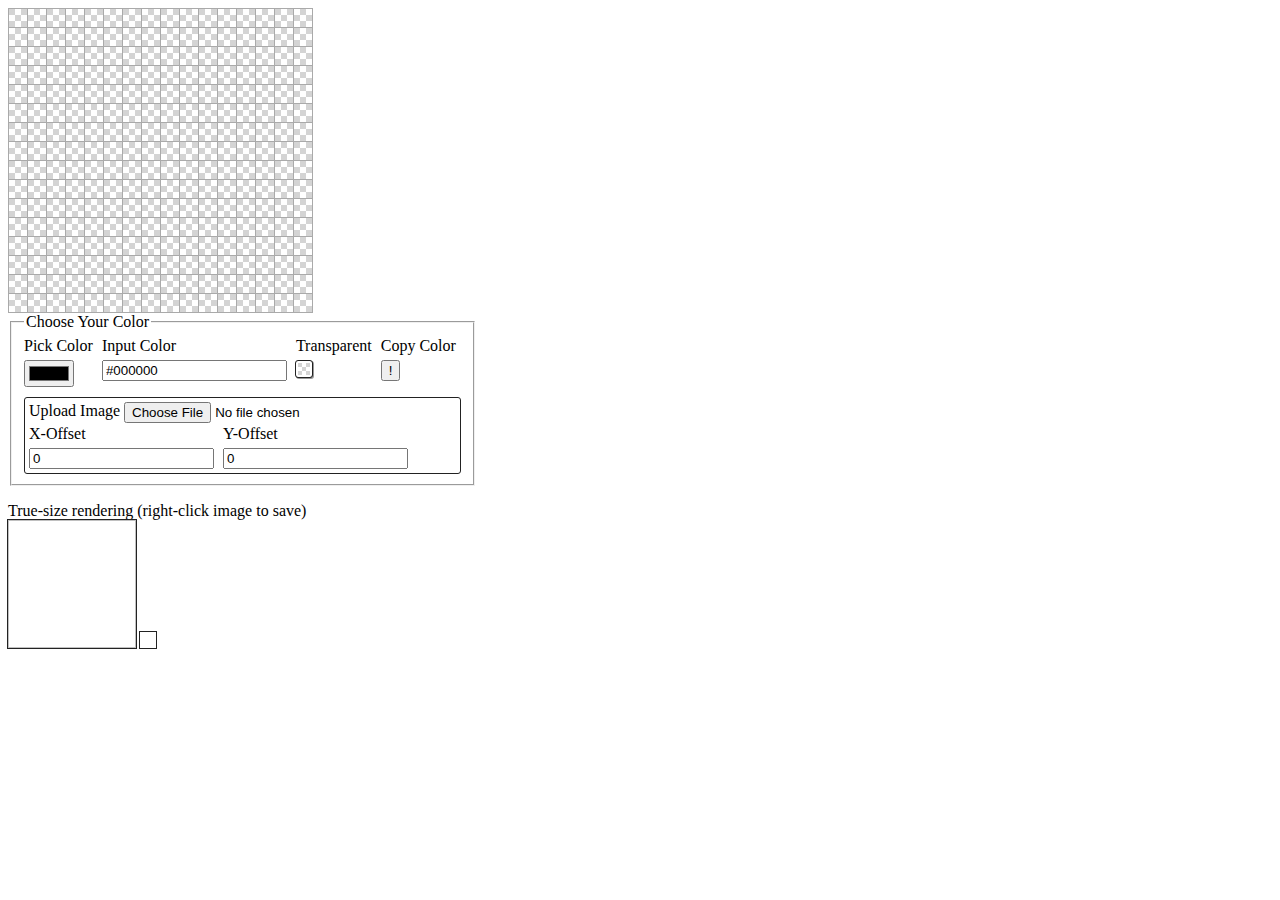
==== create/index.html @ 5d1a5ba5 "Create: add image offsets" ====
<!DOCTYPE html>
<html>
<head>
	<title>Create 16-bit icons</title>
	<link rel="stylesheet" href="create.css"></link>
</head>
<body>
	<div id="workspace">
		<table>
			<tbody id="drawing"></tbody>
		</table>
		<fieldset>
			<legend>Choose Your Color</legend>
			<form>
				<label>
					<p class="label">Pick Color</p>
					<input type="color" id="color-picker"/>
				</label>
				<label>
					<p class="label">Input Color</p>
					<input type="text" id="color-text" value="#000000"/>
				</label>
				<label>
					<p class="label">Transparent</p>
					<button type="button" class="alpha-btn"></button>
				</label>
				<label>
					<p class="label">Copy Color</p>
					<button type="button" id="dropper">!</button>
				</label>
				<div class="img-upload">
					<label class="label" id="upload-label">Upload Image</label>
					<input type="file" id="upload" accept="image/*" aria-labeledby="#upload-label"/>
					<br/>
					<label>
						<p class="label">X-Offset</p>
						<input type="number" id="img-x" value="0"/>
					</label>
					<label>
						<p class="label">Y-Offset</p>
						<input type="number" id="img-y" value="0"/>
					</label>
				</div>
			</form>
		</fieldset>
	</div>
	<p>True-size rendering (right-click image to save)</p>
	<img id="image" />
	<canvas id="recording" width="16" height="16">
		<p>HTML <code>Canvas</code> is not supported on this browser.</p>
	</canvas>
</body>
<script type="text/javascript" src="create.js"></script>
</html>
---- create/create.css ----
p {
	font-size: 1rem;
	margin: 0;
}
#workspace { margin-bottom: 1rem; }
table {
	border: 1px solid black;
	border-collapse: collapse;
	background-image: url(./create-assets/transparent-bg.png);
	background-size: 33.33%;
	image-rendering: crisp-edges;
	image-rendering: pixelated;
}
td {
	width: 16px;
	height: 16px;
	border: solid #aaa;
	border-width: 1px 1px 1px 1px ;
}
fieldset, label {
	display: inline-block;
}
label {
	vertical-align: top;
	margin-right: 5px;
}
.label {
	margin: 0 0 5px;
}
.alpha-btn {
	width: 16px;
	height: 16px;
	background-color: white;
	background-image: url('./create-assets/transparent-bg.png');
	background-size: 533.3%;
	image-rendering: crisp-edges;
	image-rendering: pixelated;
	border: 2px solid #fff;
	border-radius: 2px;
	box-shadow: 1px 1px 0px 1px rgba(0,0,0,0.4);
	outline: 1px solid #222;
}
.img-upload {
	display: block;
	margin-top: 10px;
	padding: 4px;
	border: 1px solid #222;
	border-radius: 3px;
}
#dropper.isActive { background-color: gold; }
img, canvas {
	outline: 1px solid #222;
}
#image {
	width: 128px;
	height: 128px;
	/* for FF compatibility */
	image-rendering: crisp-edges;
	image-rendering: pixelated;
}
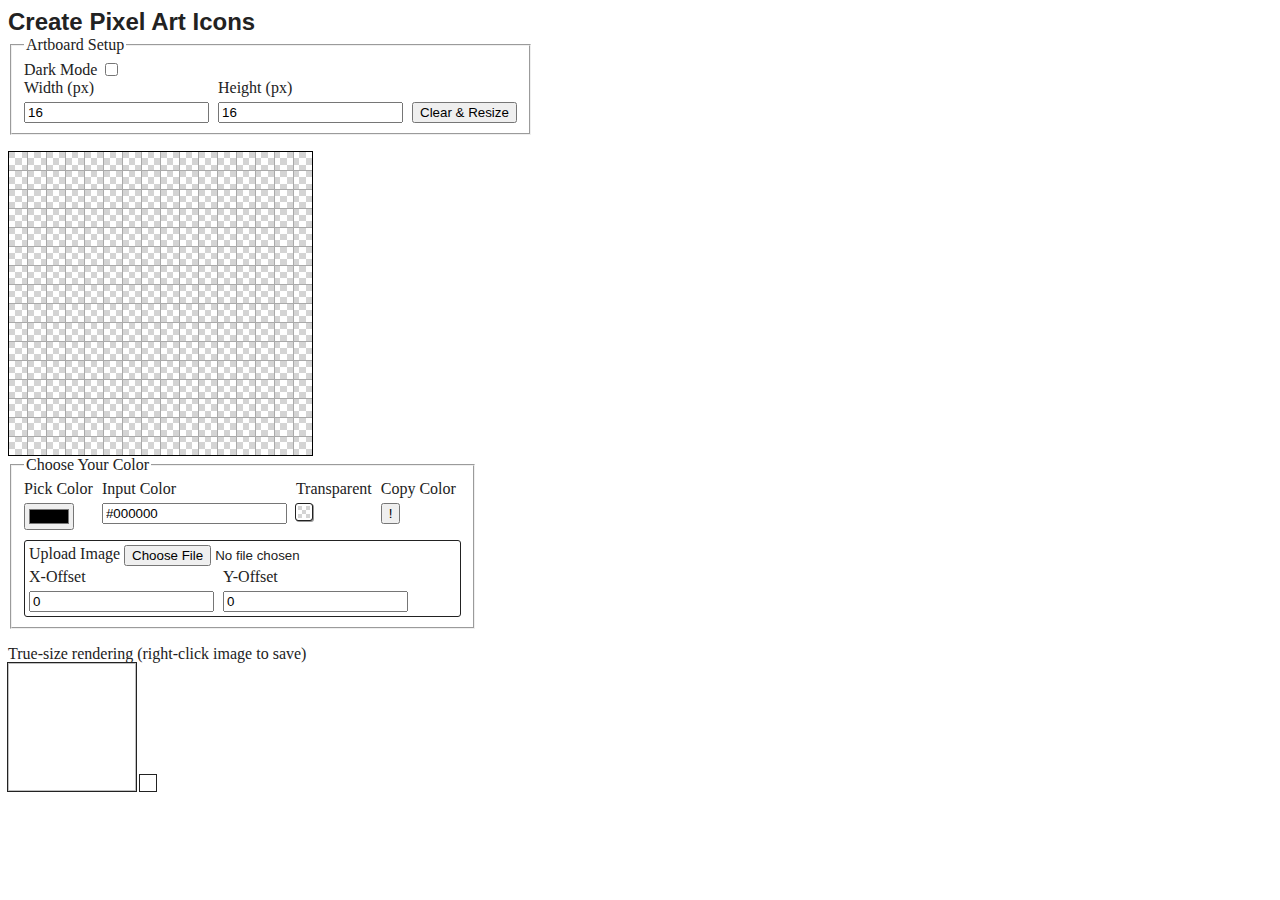
==== commit 7570526c: "resize art board" ====
--- a/create/index.html
+++ b/create/index.html
@@ -5,8 +5,29 @@
 	<link rel="stylesheet" href="create.css"></link>
 </head>
 <body>
+	<h1>Create Pixel Art Icons</h1>
+	<div id="setup">
+		<fieldset>
+			<legend>Artboard Setup</legend>
+			<form>
+				<label class="block">
+					<span class="label">Dark Mode</span>
+					<input type="checkbox" id="darkmode"/>
+				</label>
+				<label>
+					<p class="label">Width (px)</p>
+					<input type="number" id="board-w" min="1" step="1" value="16"/>
+				</label>
+				<label>
+					<p class="label">Height (px)</p>
+					<input type="number" id="board-h" min="1" step="1" value="16"/>
+				</label>
+				<button type="button" id="board-btn">Clear & Resize</button>
+			</form>
+		</fieldset>
+	</div>
 	<div id="workspace">
-		<table>
+		<table id="drawing-table">
 			<tbody id="drawing"></tbody>
 		</table>
 		<fieldset>
@@ -19,6 +40,7 @@
 				<label>
 					<p class="label">Input Color</p>
 					<input type="text" id="color-text" value="#000000"/>
+					<div id="color-chip"></div>
 				</label>
 				<label>
 					<p class="label">Transparent</p>
@@ -28,17 +50,17 @@
 					<p class="label">Copy Color</p>
 					<button type="button" id="dropper">!</button>
 				</label>
-				<div class="img-upload">
+				<div class="img-upload block">
 					<label class="label" id="upload-label">Upload Image</label>
 					<input type="file" id="upload" accept="image/*" aria-labeledby="#upload-label"/>
 					<br/>
 					<label>
 						<p class="label">X-Offset</p>
-						<input type="number" id="img-x" value="0"/>
+						<input type="number" id="img-x" step="1" value="0"/>
 					</label>
 					<label>
 						<p class="label">Y-Offset</p>
-						<input type="number" id="img-y" value="0"/>
+						<input type="number" id="img-y" step="1" value="0"/>
 					</label>
 				</div>
 			</form>
--- a/create/create.css
+++ b/create/create.css
@@ -1,9 +1,27 @@
+html { color: #222; }
+html.dark {
+	color: #ddd;
+	background-color: #222;
+}
 p {
 	font-size: 1rem;
 	margin: 0;
 }
+h1 {
+	font-family: sans-serif;
+	font-size: 1.5rem;
+	margin: 0;
+}
+#setup,
 #workspace { margin-bottom: 1rem; }
+table,
+tbody,
+tr {
+	display: block;
+}
 table {
+	table-layout: fixed;
+	font-size: 0;
 	border: 1px solid black;
 	border-collapse: collapse;
 	background-image: url(./create-assets/transparent-bg.png);
@@ -12,11 +30,14 @@
 	image-rendering: pixelated;
 }
 td {
+	display: inline-block;
 	width: 16px;
 	height: 16px;
 	border: solid #aaa;
-	border-width: 1px 1px 1px 1px ;
+	border-width: 0 1px 1px 0 ;
 }
+tr:last-of-type > td { border-bottom-width: 0; }
+td:last-of-type { border-right-width: 0; }
 fieldset, label {
 	display: inline-block;
 }
@@ -24,8 +45,25 @@
 	vertical-align: top;
 	margin-right: 5px;
 }
+label + button {
+	margin-top: 5px;
+	vertical-align: bottom;
+}
+span, input {
+	vertical-align: middle;
+}
 .label {
 	margin: 0 0 5px;
+}
+.block {
+	display: block;
+}
+#color-chip {
+	width: 0;
+	height: 0;
+	margin: 0;
+	padding: 0;
+	opacity: 0;
 }
 .alpha-btn {
 	width: 16px;
@@ -41,7 +79,6 @@
 	outline: 1px solid #222;
 }
 .img-upload {
-	display: block;
 	margin-top: 10px;
 	padding: 4px;
 	border: 1px solid #222;
@@ -58,3 +95,6 @@
 	image-rendering: crisp-edges;
 	image-rendering: pixelated;
 }
+table, img, canvas {
+	background-color: white;
+}
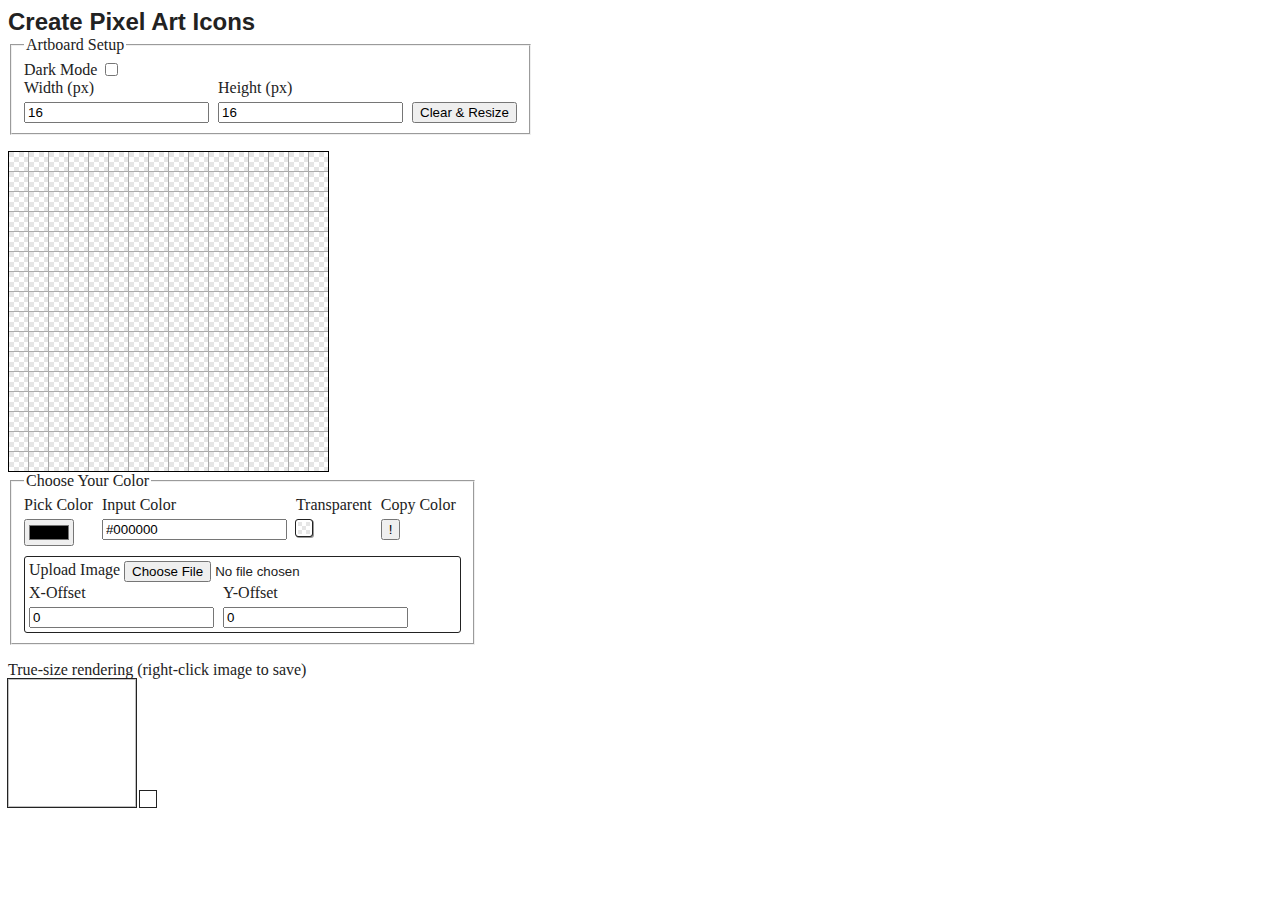
==== commit cf12d1d1: "resize canvas & img" ====
--- a/create/index.html
+++ b/create/index.html
@@ -68,7 +68,7 @@
 	</div>
 	<p>True-size rendering (right-click image to save)</p>
 	<img id="image" />
-	<canvas id="recording" width="16" height="16">
+	<canvas id="recording">
 		<p>HTML <code>Canvas</code> is not supported on this browser.</p>
 	</canvas>
 </body>
--- a/create/create.css
+++ b/create/create.css
@@ -25,14 +25,13 @@
 	border: 1px solid black;
 	border-collapse: collapse;
 	background-image: url(./create-assets/transparent-bg.png);
-	background-size: 33.33%;
 	image-rendering: crisp-edges;
 	image-rendering: pixelated;
 }
 td {
 	display: inline-block;
-	width: 16px;
-	height: 16px;
+	width: 17px;
+	height: 17px;
 	border: solid #aaa;
 	border-width: 0 1px 1px 0 ;
 }
@@ -70,7 +69,7 @@
 	height: 16px;
 	background-color: white;
 	background-image: url('./create-assets/transparent-bg.png');
-	background-size: 533.3%;
+	background-size: 131%;
 	image-rendering: crisp-edges;
 	image-rendering: pixelated;
 	border: 2px solid #fff;
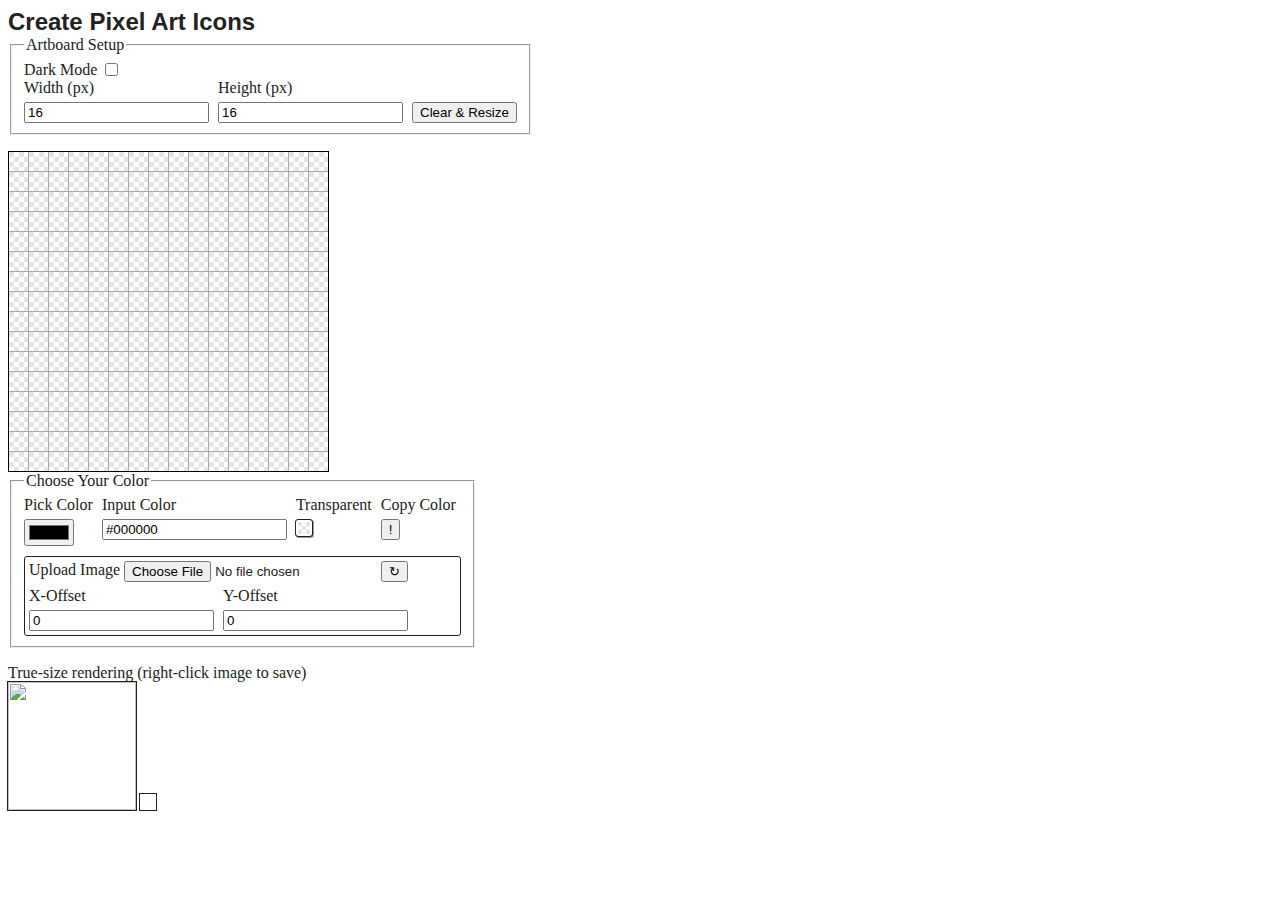
==== commit 6c553570: "Create: fix upload" ====
--- a/create/index.html
+++ b/create/index.html
@@ -2,7 +2,8 @@
 <html>
 <head>
 	<title>Create 16-bit icons</title>
-	<link rel="stylesheet" href="create.css"></link>
+	<link rel="icon" type="image/png" hret="favicon.png"/>
+	<link rel="stylesheet" href="create.css"/>
 </head>
 <body>
 	<h1>Create Pixel Art Icons</h1>
@@ -53,6 +54,9 @@
 				<div class="img-upload block">
 					<label class="label" id="upload-label">Upload Image</label>
 					<input type="file" id="upload" accept="image/*" aria-labeledby="#upload-label"/>
+					<label>
+						<button type="button" class="label" id="re-upload">&orarr;</button>
+					</label>
 					<br/>
 					<label>
 						<p class="label">X-Offset</p>
--- a/create/create.css
+++ b/create/create.css
@@ -27,6 +27,9 @@
 	background-image: url(./create-assets/transparent-bg.png);
 	image-rendering: crisp-edges;
 	image-rendering: pixelated;
+}
+.dark table {
+	background-image: url(./create-assets/transparent-bg-dark.png);
 }
 td {
 	display: inline-block;
@@ -88,8 +91,6 @@
 	outline: 1px solid #222;
 }
 #image {
-	width: 128px;
-	height: 128px;
 	/* for FF compatibility */
 	image-rendering: crisp-edges;
 	image-rendering: pixelated;
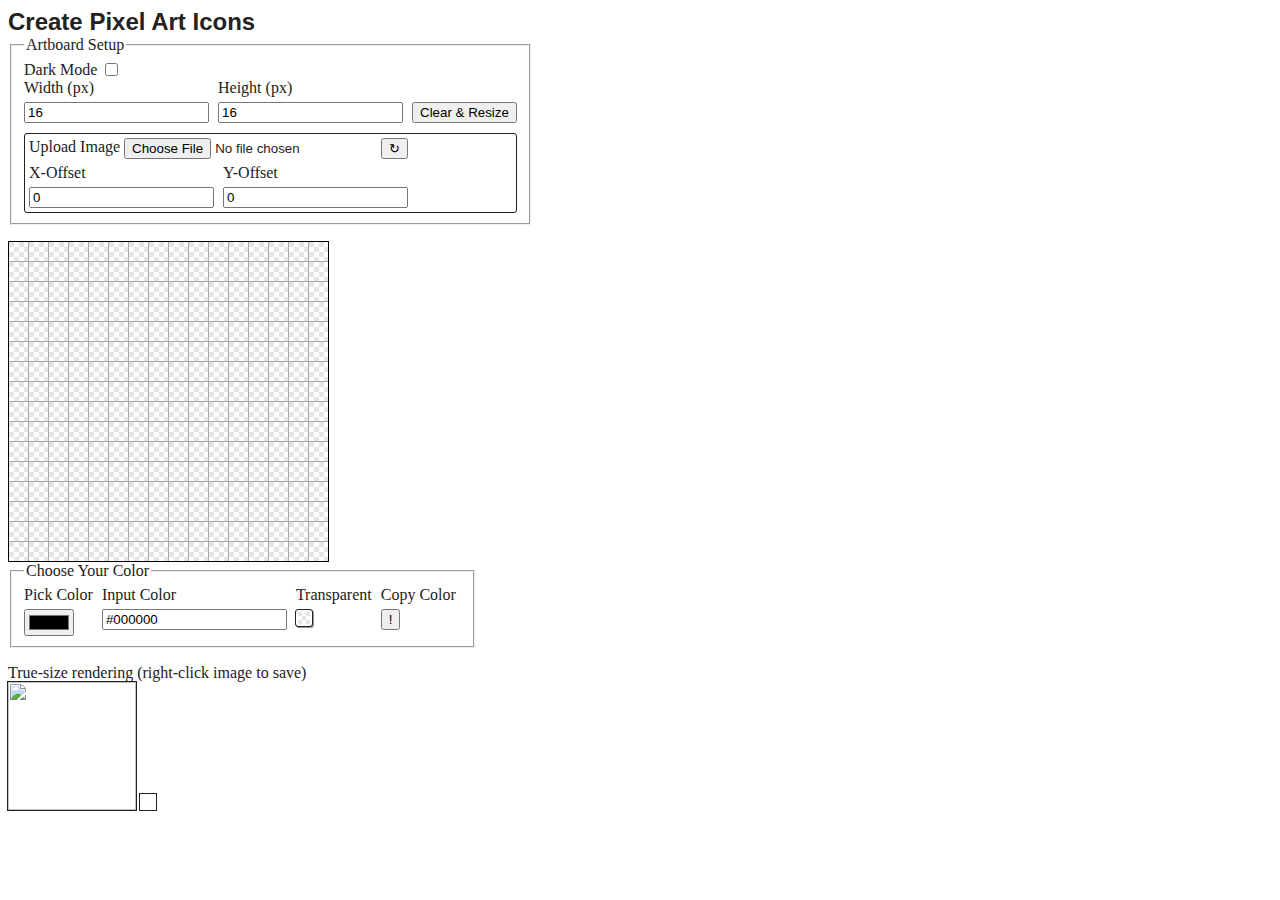
==== commit 9df94df0: "Create: move uploader UI" ====
--- a/create/index.html
+++ b/create/index.html
@@ -24,6 +24,22 @@
 					<input type="number" id="board-h" min="1" step="1" value="16"/>
 				</label>
 				<button type="button" id="board-btn">Clear & Resize</button>
+				<div class="img-upload block">
+					<label class="label" id="upload-label">Upload Image</label>
+					<input type="file" id="upload" accept="image/*" aria-labeledby="#upload-label"/>
+					<label>
+						<button type="button" class="label" id="re-upload">&orarr;</button>
+					</label>
+					<br/>
+					<label>
+						<p class="label">X-Offset</p>
+						<input type="number" id="img-x" step="1" value="0"/>
+					</label>
+					<label>
+						<p class="label">Y-Offset</p>
+						<input type="number" id="img-y" step="1" value="0"/>
+					</label>
+				</div>
 			</form>
 		</fieldset>
 	</div>
@@ -51,22 +67,6 @@
 					<p class="label">Copy Color</p>
 					<button type="button" id="dropper">!</button>
 				</label>
-				<div class="img-upload block">
-					<label class="label" id="upload-label">Upload Image</label>
-					<input type="file" id="upload" accept="image/*" aria-labeledby="#upload-label"/>
-					<label>
-						<button type="button" class="label" id="re-upload">&orarr;</button>
-					</label>
-					<br/>
-					<label>
-						<p class="label">X-Offset</p>
-						<input type="number" id="img-x" step="1" value="0"/>
-					</label>
-					<label>
-						<p class="label">Y-Offset</p>
-						<input type="number" id="img-y" step="1" value="0"/>
-					</label>
-				</div>
 			</form>
 		</fieldset>
 	</div>
--- a/create/create.css
+++ b/create/create.css
@@ -80,6 +80,9 @@
 	box-shadow: 1px 1px 0px 1px rgba(0,0,0,0.4);
 	outline: 1px solid #222;
 }
+.dark .alpha-btn {
+	background-image: url('./create-assets/transparent-bg-dark.png');
+}
 .img-upload {
 	margin-top: 10px;
 	padding: 4px;
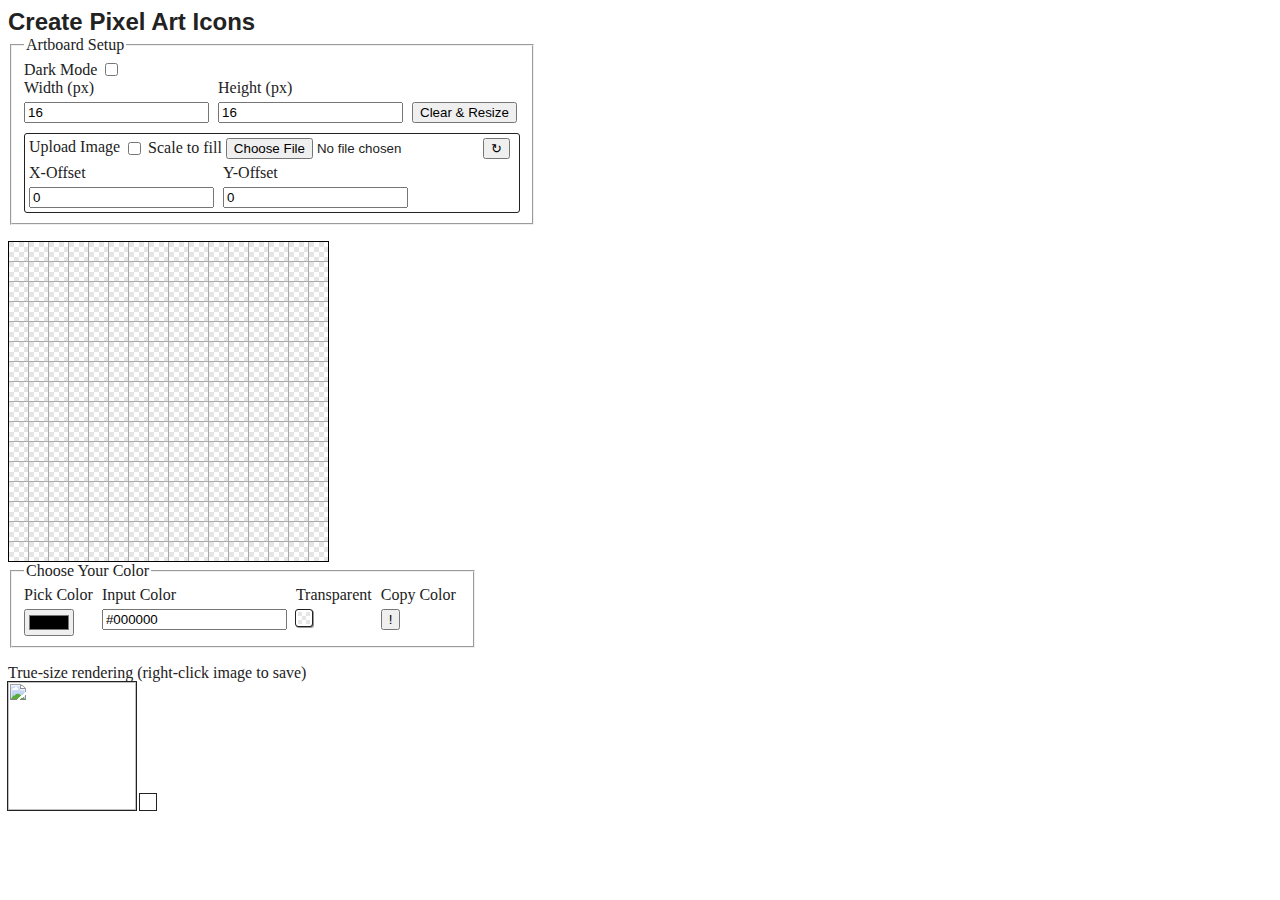
==== commit e234cbf9: "Add scale to fill for IMG files" ====
--- a/create/index.html
+++ b/create/index.html
@@ -26,6 +26,10 @@
 				<button type="button" id="board-btn">Clear & Resize</button>
 				<div class="img-upload block">
 					<label class="label" id="upload-label">Upload Image</label>
+					<label class="label" id="resize-label">
+						<input type="checkbox" id="resize" aria-labeledby="#resize-label"/>
+						<span>Scale to fill</span>
+					</label>
 					<input type="file" id="upload" accept="image/*" aria-labeledby="#upload-label"/>
 					<label>
 						<button type="button" class="label" id="re-upload">&orarr;</button>
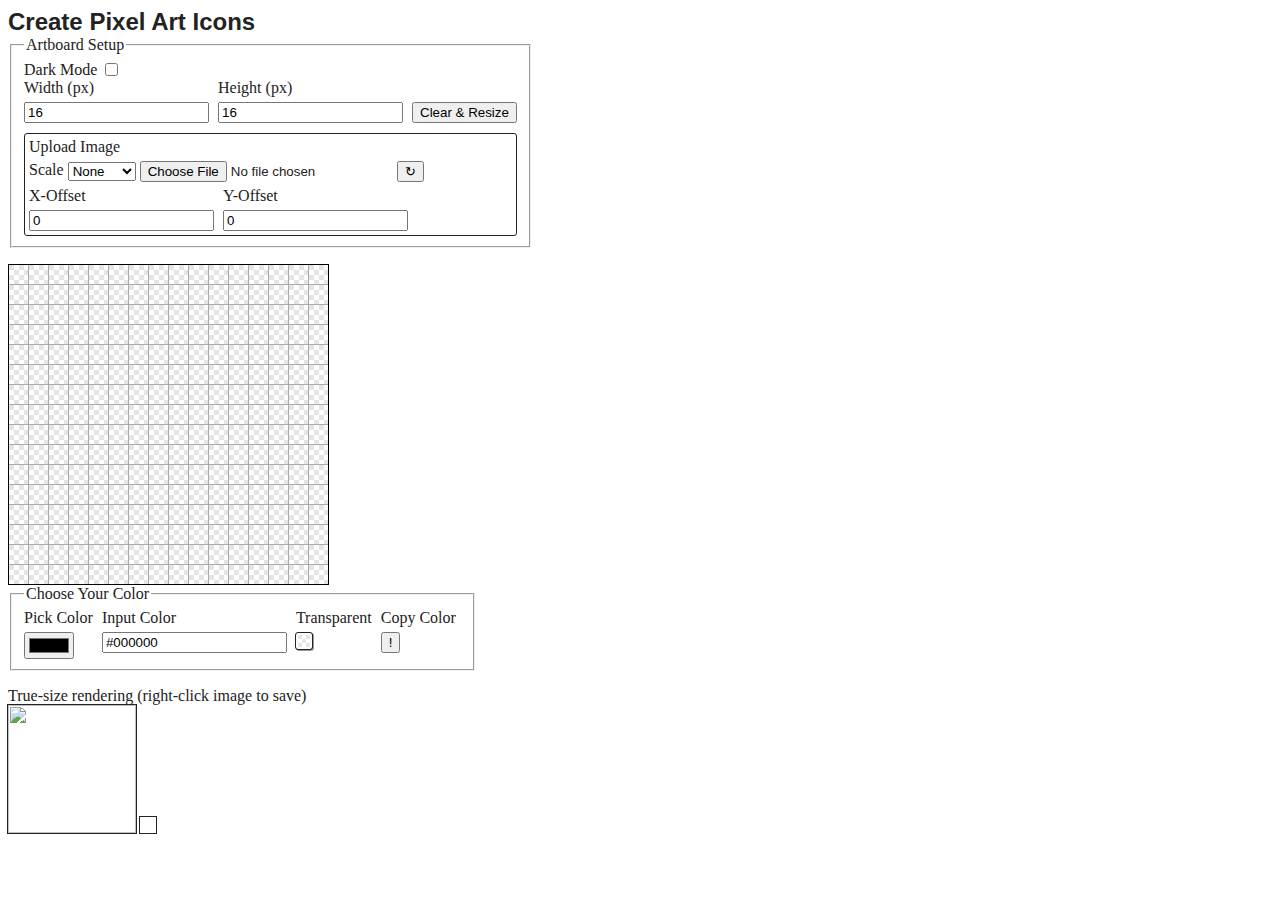
==== commit b2cfa633: "scale options fill and contain" ====
--- a/create/index.html
+++ b/create/index.html
@@ -10,11 +10,11 @@
 	<div id="setup">
 		<fieldset>
 			<legend>Artboard Setup</legend>
-			<form>
-				<label class="block">
-					<span class="label">Dark Mode</span>
-					<input type="checkbox" id="darkmode"/>
-				</label>
+			<label class="block">
+				<span class="label">Dark Mode</span>
+				<input type="checkbox" id="darkmode"/>
+			</label>
+			<form class="block">
 				<label>
 					<p class="label">Width (px)</p>
 					<input type="number" id="board-w" min="1" step="1" value="16"/>
@@ -24,26 +24,28 @@
 					<input type="number" id="board-h" min="1" step="1" value="16"/>
 				</label>
 				<button type="button" id="board-btn">Clear & Resize</button>
-				<div class="img-upload block">
-					<label class="label" id="upload-label">Upload Image</label>
-					<label class="label" id="resize-label">
-						<input type="checkbox" id="resize" aria-labeledby="#resize-label"/>
-						<span>Scale to fill</span>
-					</label>
-					<input type="file" id="upload" accept="image/*" aria-labeledby="#upload-label"/>
-					<label>
-						<button type="button" class="label" id="re-upload">&orarr;</button>
-					</label>
-					<br/>
-					<label>
-						<p class="label">X-Offset</p>
-						<input type="number" id="img-x" step="1" value="0"/>
-					</label>
-					<label>
-						<p class="label">Y-Offset</p>
-						<input type="number" id="img-y" step="1" value="0"/>
-					</label>
-				</div>
+			</form>
+			<form class="img-upload block">
+				<label class="label block" id="upload-label">Upload Image</label>
+				<label class="label" id="resize-label">Scale</label>
+				<select name="resize" id="resize" aria-labeledby="#resize-label">
+					<option value="none" default>None</option>
+					<option value="fill">Fill</option>
+					<option value="contain">Contain</option>
+				</select>
+				<input type="file" id="upload" accept="image/*" aria-labeledby="#upload-label"/>
+				<label>
+					<button type="button" class="label" id="re-upload">&orarr;</button>
+				</label>
+				<br/>
+				<label>
+					<p class="label">X-Offset</p>
+					<input type="number" id="img-x" step="1" value="0"/>
+				</label>
+				<label>
+					<p class="label">Y-Offset</p>
+					<input type="number" id="img-y" step="1" value="0"/>
+				</label>
 			</form>
 		</fieldset>
 	</div>
